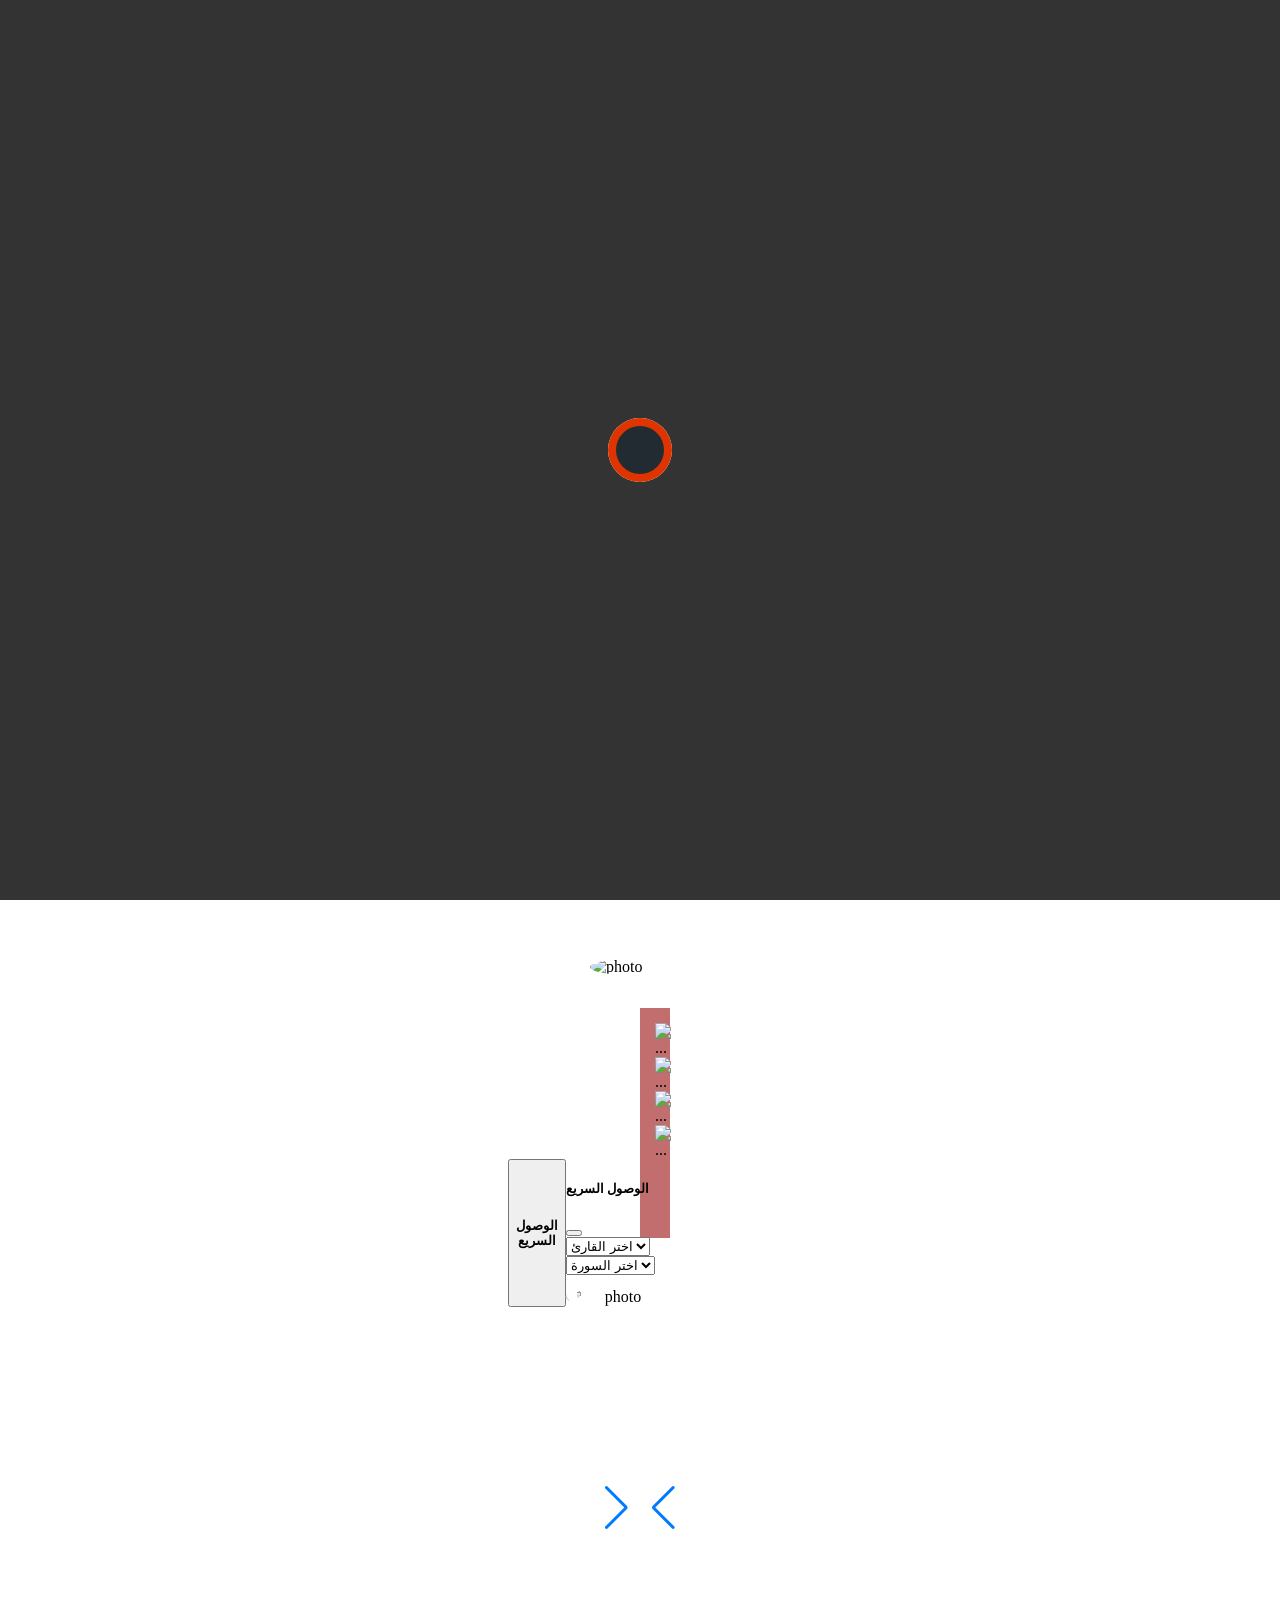
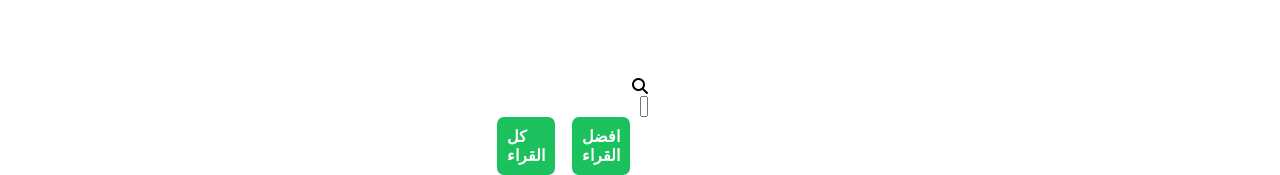
==== index.html @ dffb39d8 "test" ====
<!DOCTYPE html>
<html lang="en">

<head>
  <meta charset="UTF-8" />
  <meta name="viewport" content="width=device-width, initial-scale=1.0" />
  <title>Home</title>
  <script src="https://cdn.jsdelivr.net/npm/hls.js@latest"></script>
  <link rel="stylesheet" href="https://cdnjs.cloudflare.com/ajax/libs/font-awesome/6.7.2/css/all.min.css"
    integrity="sha512-Evv84Mr4kqVGRNSgIGL/F/aIDqQb7xQ2vcrdIwxfjThSH8CSR7PBEakCr51Ck+w+/U6swU2Im1vVX0SVk9ABhg=="
    crossorigin="anonymous" referrerpolicy="no-referrer" />
  <link rel="stylesheet" href="https://cdn.jsdelivr.net/npm/swiper@11/swiper-bundle.min.css" />
  <link rel="stylesheet" href="./css/bootstrap.min.css" />
  <link rel="stylesheet" href="css/nav&footer.css">
  <link rel="stylesheet" href="css/themBox.css">
  <link rel="stylesheet" href="./css/style.css" />
</head>

<body>
  <div class="website">
    <div class="spinner">
      <span class="loader"></span>
    </div>
    <div id="navHome">
      <nav class="them navbar navbar-expand-lg bg-body-tertiary">
        <div class="container-fluid">
          <a class="navbar-brand" href="#"><img src="dist/image/loo.png" class="logo img-fluid"></img></a>
          <button class="navbar-toggler" type="button" data-bs-toggle="collapse"
            data-bs-target="#navbarSupportedContent" aria-controls="navbarSupportedContent" aria-expanded="false"
            aria-label="Toggle navigation">
            <i class="fa-solid fa-bars menu"></i>
          </button>
          <div class="collapse navbar-collapse" id="navbarSupportedContent">
            <div class="col-lg-6">

            </div>
            <ul class="navbar-nav me-auto mb-2 mb-lg-0 col-lg-6 justify-content-around">
              <li><a class="list" href="dous.html">أدعية <i class="fas fa-pray"></i></a></li>
              <li><a class="list" href="azkar.html">أذكار <i class="fa fa-book"></i></a></li>
              <li><a class="list" href="time.html">مواقيت الصلاة <i class="fa fa-mosque"></i></a></li>
              <li><a class="list" href="moshf.html"> القران الكريم <i class="fa-solid fa-book-open"></i></a></li>
              <div class="layouy d-flex justify-content-between">
                <li><a class="list" href="index.html">الرئيسية <i class="fa fa-home"></i></a></li>
                <li class="nav-item text-light radio">
                  <a id="radioButton" class="btn btn-success ply-btn btn-play"
                    data-url="https://stream.radiojar.com/8s5u5tpdtwzuv">
                    <i class="fas fa-radio" style="color: #fff;"></i>
                    راديو قرآن
                  </a>
                </li>
              </div>
            </ul>
          </div>
        </div>
      </nav>
    </div>
    <!-- them -->
    <div id="thems"></div>
    <div class="background">
      <div class="arrow">
        <i class="fa-solid fa-arrow-down" onclick="fristScroll()"></i>
      </div>
    </div>
    <!-- slider -->
    <section class="mb-3 sc1 container">
      <div class="container">
        <div class="row slid-row">
          <div class="col-sm-12 col-md-12 col-lg-8 mopile-pirant">
            <div id="carouselExampleControls" class="carousel slide" data-bs-ride="carousel">
              <div class="carousel-inner">
                <div class="carousel-item active">
                  <img src="./dist/image/slide1.jpeg" class="rounded mx-auto d-block img-fluid" alt="..." />
                </div>
                <div class="carousel-item">
                  <img src="./dist/image/slide2.jpeg" class="rounded mx-auto d-block img-fluid" alt="..." />
                </div>
                <div class="carousel-item">
                  <img src="./dist/image/slide3.jpeg" class="rounded mx-auto d-block img-fluid" alt="..." />
                </div>
                <div class="carousel-item">
                  <img src="./dist/image/slide4.jpeg" class="rounded mx-auto d-block img-fluid" alt="..." />
                </div>
              </div>
            </div>
          </div>

          <div class="col-sm-12 col-md-12 col-lg-4 mopile-child justify-content-sm-center mt-sm-4">
            <button type="button" class="btn btn-outline-warning quicGoin" data-bs-toggle="modal"
              data-bs-target="#exampleModal">
              <h4>الوصول السريع</h4>
            </button>
            <!-- Modal -->
            <div class="modal fade" id="exampleModal" tabindex="-1" aria-labelledby="exampleModalLabel"
              aria-hidden="true">
              <div class="modal-dialog">
                <div class="modal-content">
                  <div class="modal-header">
                    <h5 class="modal-title" id="exampleModalLabel">
                      الوصول السريع
                    </h5>
                    <button type="button" class="btn-close" data-bs-dismiss="modal" aria-label="Close"></button>
                  </div>
                  <div class="modal-body d-flex flex-column gap-3 align-items-start">
                    <select id="reciter-list">
                      <option value="">اختر القارئ</option>
                    </select>
                    <select id="surah-list">
                      <option value="">اختر السورة</option>
                    </select>
                  </div>
                  <div class="d-flex justify-content-end">
                    <span id="go" data-bs-dismiss="modal"><i class="fa-solid fa-circle-play p-3 w-25"></i></span>
                  </div>
                </div>
              </div>
            </div>
          </div>
        </div>
      </div>
      <img src="dist/image/quran1.jpeg" alt="photo" class="sc1-image">
    </section>


    <section class="container sc2">
      <!-- swiper slide -->
      <img src="dist/image/hadith-logo.jpeg" alt="photo" class="hadith-logo">
      <div class="swiper-container">
        <div class="swiper-wrapper" id="hadithSlider">

        </div>
        <div class="swiper-pagination"></div>
        <div class="swiper-button-next"></div>
        <div class="swiper-button-prev"></div>>
      </div>
    </section>
    <section class="sc3 container d-flex justify-content-center align-items-center flex-column position-relative">
      <div class="container mt-5 serch position-relative">
        <i class="fa-solid fa-magnifying-glass position-absolute serch-icon"></i>
        <input type="text" class=" form-control input-serch" oninput="serch(this.value)" onblur="bestReciter()"
          placeholder="ابحث عن القارئ">
      </div>
      <div class="container mt-5 reciters-name">
        <div class="all-reciters"><span onclick="allReciter()">كل القراء</span> <span onclick="bestReciter()">افضل
            القراء</span></div>
        <div class="name">
        </div>
      </div>
      <div id="surahContainer"></div>
    </section>
    <div class="fixed-bottom z-1 d-flex justify-content-center adio">
      <audio src="" controls id="audio" autoplay class="w-75 player"></audio>
    </div>
    <footer>
    </footer>
  </div>
  <!-- script -->
  <script src="javaScript/thems.js"></script>
  <script src="javaScript/footer.js"></script>
  <script src="https://cdn.jsdelivr.net/npm/swiper@11/swiper-bundle.min.js"></script>
  <script src="javaScript/bootstrap.bundle.js"></script>
  <script src="javaScript/jquery-3.7.1.min.js"></script>
  <script src="javaScript/main.js"></script>
</body>

</html>
---- css/nav&footer.css ----
.logo {
    width: 60px;
    border-radius: 100%;
  }
  .navbar-nav{
    display: flex;
    gap: 5px;
  }
  #nav,
  #navHome{
    position: fixed;
    width: 100%;
    z-index: 1000000;
    top: 0%;
    background-color: #a52a2a;
    display: none;
  }
  .menu {
    font-size: 2rem;
    cursor: pointer;
    color: white;
  }
  .list{
    color:white;
    padding: 10px;
    border-radius: 5px;
    transition: 0.3s ease;
    font-weight: bold;
    font-family: 'MiSansArabic', sans-serif;
    text-decoration: none;
  }
  
  .list:hover {
    color: #e0a4a4;
  } 
  .menu {
    font-size: 2rem;
    cursor: pointer;
    color: white;
  }
  #radioButton {
    background-color: #1AC15C;
    border: none;
    border-radius: 4px;
    margin-left: .5rem;
    box-shadow: 0 2px 8px 0 #1AC15C;
    justify-content: center;
    align-items: center;
    padding: 10px;
    border-radius: 5px;
    font-weight: bold;
    font-family: 'MiSansArabic', sans-serif;
    display: none;
  }
  
  #radioButton:hover {
    background-color: #ff0000d8;
  }

  /* footer */
ul {
  list-style: none;
}

.footer {
  background-color: brown;
  padding: 70px 0;
  margin-top: 80px;
}

.footer-col {
  width: 25%;
  padding: 0 15px;
}

.footer-col h4 {
  font-size: 18px;
  color: #ffffff;
  text-transform: capitalize;
  margin-bottom: 35px;
  font-weight: 500;
  position: relative;
}

.footer-col h4::before {
  content: '';
  position: absolute;
  left: 0;
  bottom: -10px;
  background-color: #e91e63;
  height: 2px;
  box-sizing: border-box;
  width: 50px;
}

.footer-col ul li:not(:last-child) {
  margin-bottom: 10px;
}

.footer-col ul li a {
  font-size: 16px;
  text-transform: capitalize;
  color: #ffffff;
  text-decoration: none;
  font-weight: 300;
  color: #bbbbbb;
  display: block;
  transition: all 0.3s ease;
}

.footer-col ul li a:hover {
  color: #ffffff;
  padding-left: 8px;
}

.footer-col .social-links a {
  display: inline-block;
  height: 40px;
  width: 40px;
  background-color: rgba(255, 255, 255, 0.2);
  margin: 0 10px 10px 0;
  text-align: center;
  line-height: 40px;
  border-radius: 50%;
  color: #ffffff;
  transition: all 0.5s ease;
}

.footer-col .social-links a:hover {
  color: #24262b;
  background-color: #ffffff;
}
/*responsive*/
@media(max-width: 767px) {
  .footer-col {
    width: 50%;
    margin-bottom: 30px;
  }
}

@media(max-width: 574px) {
  .footer-col {
    width: 50%;
  }
}
---- css/themBox.css ----
.box{
    width: fit-content;
    display: flex;
    align-items: start;
    position: fixed;
    top: 110px;
    left: -230.75px;
    z-index: 100;
    display: none;
  }
  .box .colors{
    color: white;
    background-color: #e9c5c5;
    border: solid 4px black;
    padding: 10px;
  }
  .box .costmize{
background-color: #f3f3f3;
  }
  .box i{
    background-color: black;
    color: white;
    padding: 10px;
    cursor: pointer;
  }
  .color-item{
    display: inline-block;
    width: 30px;
    height: 30px;
    background-color: orange;
  }
---- css/style.css ----
body{
  overflow: hidden;
}
/* spinner */
.spinner{
  position: fixed;
  top:0;
  left: 0%;
  right: 0%;
  bottom:0;
  background-color: #333;
  display: flex;
  justify-content: center;
  align-items: center;
  z-index: 100000000;
}
.loader {
  position: relative;
  width: 64px;
  height: 64px;
  background: #fff;
  border-radius: 50%;
  overflow: hidden;
}
.loader:after{
  content: '';
  position: absolute;
  inset: 8px;
  margin: auto;
  background: #222b32;
   border-radius: 50%;
}
.loader:before{
  content: '';
  position: absolute;
  inset: 0px;
  margin: auto;
  background: #de3500;
  animation: crlMugLoader 2s linear infinite alternate;
}
@keyframes crlMugLoader {
  0%  ,10% { transform: translateY(64px) }
  90% , 100% { transform: translateY(0px) }
}
.modal{
  z-index: 10000000000;
}
.website {
  width: 0px;
  height: 10px;
  margin: auto;
  background-color: #a52a2a;
}

.player {
  transition: 1s;
  display: none;
  background: #f3f3f3;
  padding: 20px;
  border-radius: 10px;
  width: 300px;
  margin: auto;
  box-shadow: 0px 4px 8px rgba(0, 0, 0, 0.2);
}
.slid-row {
  height: 200px;
  align-items: center;
  position: relative;
}

.slid-row img {
  height: 200px;
  width: 80%;
  object-fit: cover;
}

.mopile-child {
  display: flex;
  justify-content: end;
}

.menu,
.fa-circle-play {
  font-size: 2rem;
  cursor: pointer;
  color: white;
}

.input-serch {
  width: 80%;
  margin: auto;

}

.serch-icon {
  transform: translateX(-50%);
  left: 85%;
  top: 10px;
}

.name {
  display: flex;
  flex-wrap: wrap;
  justify-content: space-between;
  text-align: center;
}

.serch-name {
  width: 30%;
  border: 2px solid gray;
  border-radius: 20px;
  padding: 15px;
  margin: 10px;
  display: flex;
  justify-content: center;
  align-items: center;
}
.all-reciters{
  display: flex;
  justify-content: end;
  gap: 7px;
}
.all-reciters span{
  display: inline-block;
  margin-right: 10px;
  background-color: #1AC15C;
  cursor: pointer;
  padding: 10px;
  border-radius: 7px;
  color: white;
  font-weight: bold;
}
.background .arrow {
  background-color: #80808098;
  display: flex;
  justify-content: center;
  align-items: center;
  margin-top: 300px;
  border-radius: 100%;
  display: none;
}

.background .arrow i {
  padding: 20px;
  font-size: 30px;
  color: brown;
  animation-name: spped;
  animation-duration: .75s;
  animation-iteration-count: infinite;
  scroll-behavior: smooth;
}

@keyframes spped {

  50% {
    transform: translateY(-10px);

  }
}

.sc1 {
  margin: 100px auto;
  padding: 15px;
  position: relative;
  background-color: rgba(165, 42, 42, 0.678);
}

.sc1 .sc1-image {
  width: 100px;
  position: absolute;
  top: -50px;
  left: -50px;
  border-radius: 50%;
}

.sc2 {
  width: 100%;
  background-color: rgba(165, 42, 42, 0.568);
  display: flex;
  justify-content: center;
  align-items: center;
  text-align: center;
  position: relative;
  margin-top: 80px;
  height: auto;
}

.sc2 .hadith-logo {
  position: absolute;
  width: 100px;
  border-radius: 50%;
  right: -25px;
  top: -50px;
}

.reciters-name {
  margin-bottom: 80px;
}

.background {
  width: 100%;
  height: 100vh;
  background-image: url('/dist/image/001.jpeg');
  background-size: cover;
  background-position: center;
  background-repeat: no-repeat;
  background-color: rgba(255, 0, 0, 0.308);
  display: flex;
  justify-content: center;
  align-items: center;
}

/* swiper slid */
.swiper-container {
  width: 80%;
  height: 290px;
  margin: auto;
  margin-top: 50px;
  overflow: hidden;
}

.swiper-slide {
  display: flex;
  align-items: center;
  justify-content: center;
  padding: 20px;
  border-radius: 10px;
  margin-bottom: 10px;
}
@media only screen and (max-width: 575px) {
  .mopile-pirant {
    flex-direction: column;
    gap: 3px;
  }

  .mopile-child {
    display: flex;
    justify-content: center;
    margin-top: 10px;
    margin-bottom: 10px;
  }

  .modal {
    width: 100%;
    margin-left: auto;
    z-index: 10000000000;
  }

  .serch-name {
    width: calc(100%/1);
    border: 2px solid gray;
    border-radius: 20px;
    padding: 15px;
    margin: 10px;
  }

  .hadith-logo,
  .sc1-image {
    display: none;
  }
}

@media (min-width:576px) and (max-width:770px) {
  .serch-name {
    width: 45%;
    border: 2px solid gray;
    border-radius: 20px;
    padding: 15px;
    margin: 10px;
  }
}
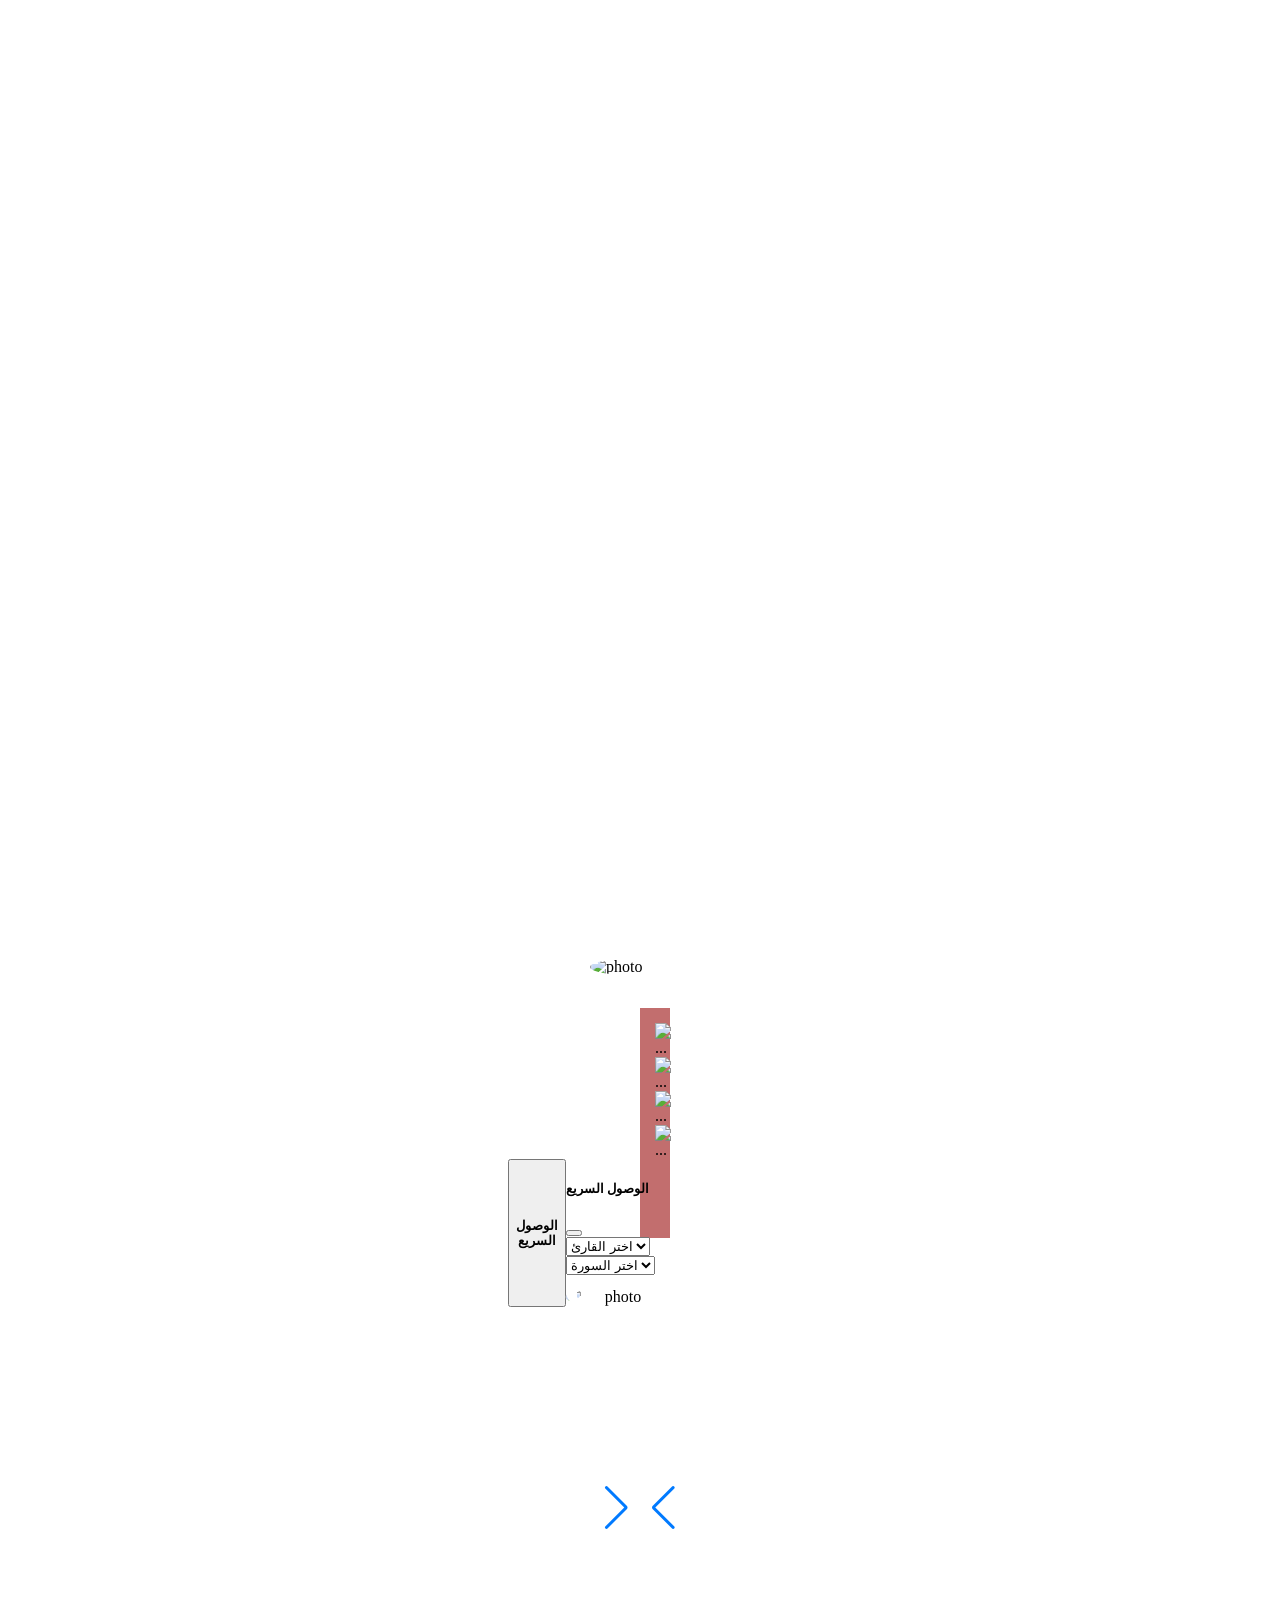
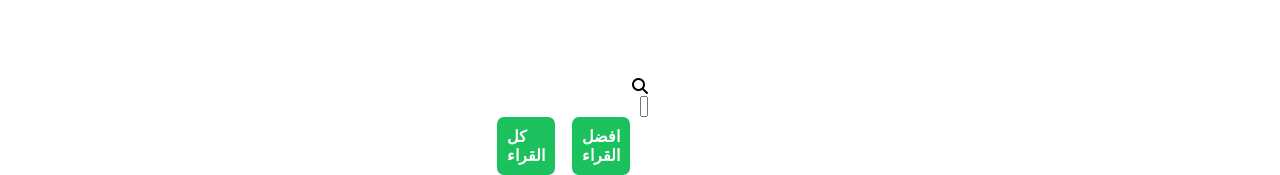
==== commit eee7af1b: "test V2" ====
--- a/index.html
+++ b/index.html
@@ -13,13 +13,18 @@
   <link rel="stylesheet" href="./css/bootstrap.min.css" />
   <link rel="stylesheet" href="css/nav&footer.css">
   <link rel="stylesheet" href="css/themBox.css">
+  <link rel="stylesheet" href="css/loading.css">
   <link rel="stylesheet" href="./css/style.css" />
 </head>
 
 <body>
   <div class="website">
     <div class="spinner">
-      <span class="loader"></span>
+      <div class="image-logo">
+          <img src="dist/image/loading.png" alt="قرآنك" width="60" class="max-w-full max-h-full">
+      </div>
+      <div class="circle">
+      </div>
     </div>
     <div id="navHome">
       <nav class="them navbar navbar-expand-lg bg-body-tertiary">
--- a/css/loading.css
+++ b/css/loading.css
@@ -0,0 +1,34 @@
+.spinner {
+    position: fixed;
+    z-index: 1000000;
+    background-color: white;
+    top: 0;
+    left: 0;
+    width: 100%;
+    height: 100vh;
+    display: flex;
+    justify-content: center;
+    align-items: center;
+    display: none;
+}
+.circle {
+    width: 150px;
+    height: 150px;
+    border-radius: 50%;
+    border: 5px solid green;
+    border-right-color: transparent; 
+    animation: rotate 1s linear infinite;
+}
+
+.image-logo {
+    position: absolute;
+    transform: translate(-50%, -50%);
+    left: 50%;
+    top: 50%;
+}
+
+@keyframes rotate {
+    100% {
+        transform: rotate(360deg);
+    }
+}
--- a/css/style.css
+++ b/css/style.css
@@ -1,46 +1,5 @@
 body{
   overflow: hidden;
-}
-/* spinner */
-.spinner{
-  position: fixed;
-  top:0;
-  left: 0%;
-  right: 0%;
-  bottom:0;
-  background-color: #333;
-  display: flex;
-  justify-content: center;
-  align-items: center;
-  z-index: 100000000;
-}
-.loader {
-  position: relative;
-  width: 64px;
-  height: 64px;
-  background: #fff;
-  border-radius: 50%;
-  overflow: hidden;
-}
-.loader:after{
-  content: '';
-  position: absolute;
-  inset: 8px;
-  margin: auto;
-  background: #222b32;
-   border-radius: 50%;
-}
-.loader:before{
-  content: '';
-  position: absolute;
-  inset: 0px;
-  margin: auto;
-  background: #de3500;
-  animation: crlMugLoader 2s linear infinite alternate;
-}
-@keyframes crlMugLoader {
-  0%  ,10% { transform: translateY(64px) }
-  90% , 100% { transform: translateY(0px) }
 }
 .modal{
   z-index: 10000000000;
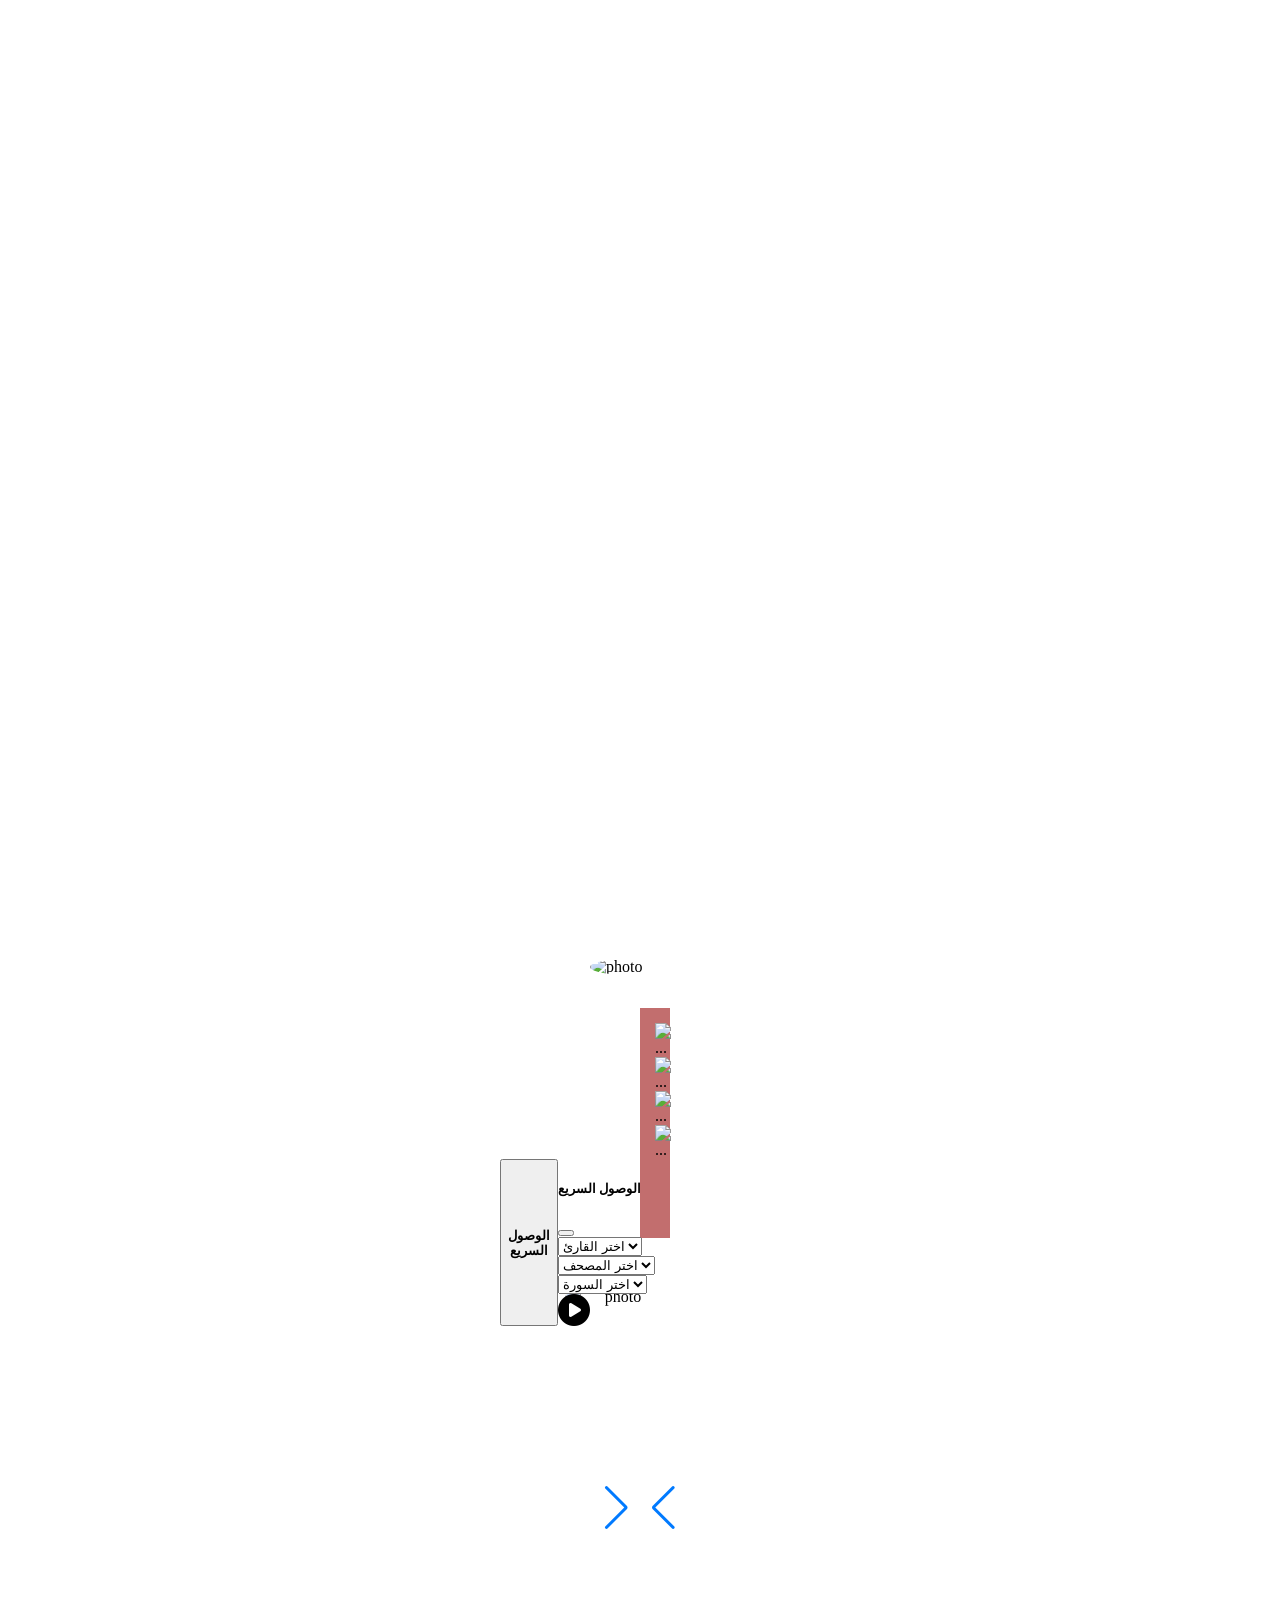
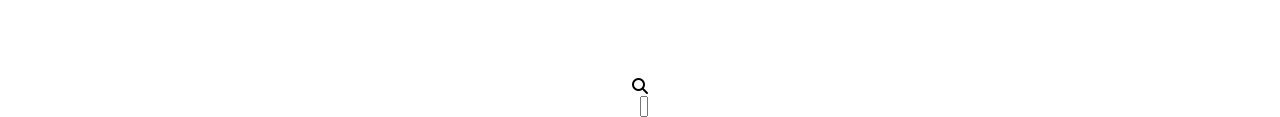
==== commit cc63acd4: "UPDATE" ====
--- a/index.html
+++ b/index.html
@@ -1,6 +1,5 @@
 <!DOCTYPE html>
 <html lang="en">
-
 <head>
   <meta charset="UTF-8" />
   <meta name="viewport" content="width=device-width, initial-scale=1.0" />
@@ -11,10 +10,15 @@
     crossorigin="anonymous" referrerpolicy="no-referrer" />
   <link rel="stylesheet" href="https://cdn.jsdelivr.net/npm/swiper@11/swiper-bundle.min.css" />
   <link rel="stylesheet" href="./css/bootstrap.min.css" />
-  <link rel="stylesheet" href="css/nav&footer.css">
-  <link rel="stylesheet" href="css/themBox.css">
-  <link rel="stylesheet" href="css/loading.css">
   <link rel="stylesheet" href="./css/style.css" />
+  <link rel="stylesheet" href="./css/nav&footer.css" />
+  <link rel="stylesheet" href="./css/themBox.css" />
+  <link rel="stylesheet" href="./css/loading.css" />
+
+
+
+
+  
 </head>
 
 <body>
@@ -28,33 +32,30 @@
     </div>
     <div id="navHome">
       <nav class="them navbar navbar-expand-lg bg-body-tertiary">
-        <div class="container-fluid">
-          <a class="navbar-brand" href="#"><img src="dist/image/loo.png" class="logo img-fluid"></img></a>
+        <div class="container-fluid position-relative">
+          <a class="navbar-brand" href="index.html"><img src="dist/image/loo.png" class="logo img-fluid"></img></a>
           <button class="navbar-toggler" type="button" data-bs-toggle="collapse"
             data-bs-target="#navbarSupportedContent" aria-controls="navbarSupportedContent" aria-expanded="false"
             aria-label="Toggle navigation">
             <i class="fa-solid fa-bars menu"></i>
           </button>
           <div class="collapse navbar-collapse" id="navbarSupportedContent">
-            <div class="col-lg-6">
-
+            <ul class="navbar-nav  mb-2 mb-lg-0 col-lg-6 justify-content-around offset-3" style="width:fit-content;z-index: 10;">
+              <li class="w-auto"><a class="list" href="dous.html">أدعية <i class="fas fa-pray"></i></a></li>
+              <li class="w-auto"><a class="list" href="azkar.html">أذكار <i class="fa fa-book"></i></a></li>
+              <li class="w-auto"><a class="list" href="time.html">مواقيت الصلاة <i class="fa fa-mosque"></i></a></li>
+              <li class="w-auto"><a class="list" href="moshf.html"> القران الكريم <i class="fa-solid fa-book-open"></i></a></li>
+                <li><a class="list" href="index.html">الرئيسية <i class="fa fa-home"></i></a></li>
+            </ul>
+            <div class="w-75   position-absolute d-flex justify-content-end" style="right: 10px; bottom: 18px;">
+              <li class="nav-item text-light radio offset-6">
+                <a id="radioButton" class="btn btn-success ply-btn btn-play"
+                  data-url="https://stream.radiojar.com/8s5u5tpdtwzuv">
+                  <i class="fas fa-radio" style="color: #fff;"></i>
+                  راديو قرآن
+                </a>
+              </li>
             </div>
-            <ul class="navbar-nav me-auto mb-2 mb-lg-0 col-lg-6 justify-content-around">
-              <li><a class="list" href="dous.html">أدعية <i class="fas fa-pray"></i></a></li>
-              <li><a class="list" href="azkar.html">أذكار <i class="fa fa-book"></i></a></li>
-              <li><a class="list" href="time.html">مواقيت الصلاة <i class="fa fa-mosque"></i></a></li>
-              <li><a class="list" href="moshf.html"> القران الكريم <i class="fa-solid fa-book-open"></i></a></li>
-              <div class="layouy d-flex justify-content-between">
-                <li><a class="list" href="index.html">الرئيسية <i class="fa fa-home"></i></a></li>
-                <li class="nav-item text-light radio">
-                  <a id="radioButton" class="btn btn-success ply-btn btn-play"
-                    data-url="https://stream.radiojar.com/8s5u5tpdtwzuv">
-                    <i class="fas fa-radio" style="color: #fff;"></i>
-                    راديو قرآن
-                  </a>
-                </li>
-              </div>
-            </ul>
           </div>
         </div>
       </nav>
@@ -109,6 +110,9 @@
                     <select id="reciter-list">
                       <option value="">اختر القارئ</option>
                     </select>
+                    <select id="riwayat">
+                      <option value="">اختر المصحف</option>
+                    </select>
                     <select id="surah-list">
                       <option value="">اختر السورة</option>
                     </select>
@@ -135,18 +139,15 @@
         </div>
         <div class="swiper-pagination"></div>
         <div class="swiper-button-next"></div>
-        <div class="swiper-button-prev"></div>>
+        <div class="swiper-button-prev"></div>
       </div>
     </section>
     <section class="sc3 container d-flex justify-content-center align-items-center flex-column position-relative">
       <div class="container mt-5 serch position-relative">
         <i class="fa-solid fa-magnifying-glass position-absolute serch-icon"></i>
-        <input type="text" class=" form-control input-serch" oninput="serch(this.value)" onblur="bestReciter()"
-          placeholder="ابحث عن القارئ">
+        <input type="text" class=" form-control input-serch" oninput="serch(this.value)" placeholder="ابحث عن القارئ">
       </div>
       <div class="container mt-5 reciters-name">
-        <div class="all-reciters"><span onclick="allReciter()">كل القراء</span> <span onclick="bestReciter()">افضل
-            القراء</span></div>
         <div class="name">
         </div>
       </div>
--- a/css/style.css
+++ b/css/style.css
@@ -1,7 +1,7 @@
-body{
-  overflow: hidden;
-}
-.modal{
+
+html, body {
+  height: auto;
+}.modal{
   z-index: 10000000000;
 }
 .website {
@@ -42,7 +42,6 @@
 .fa-circle-play {
   font-size: 2rem;
   cursor: pointer;
-  color: white;
 }
 
 .input-serch {
@@ -227,4 +226,4 @@
     padding: 15px;
     margin: 10px;
   }
-}+}
